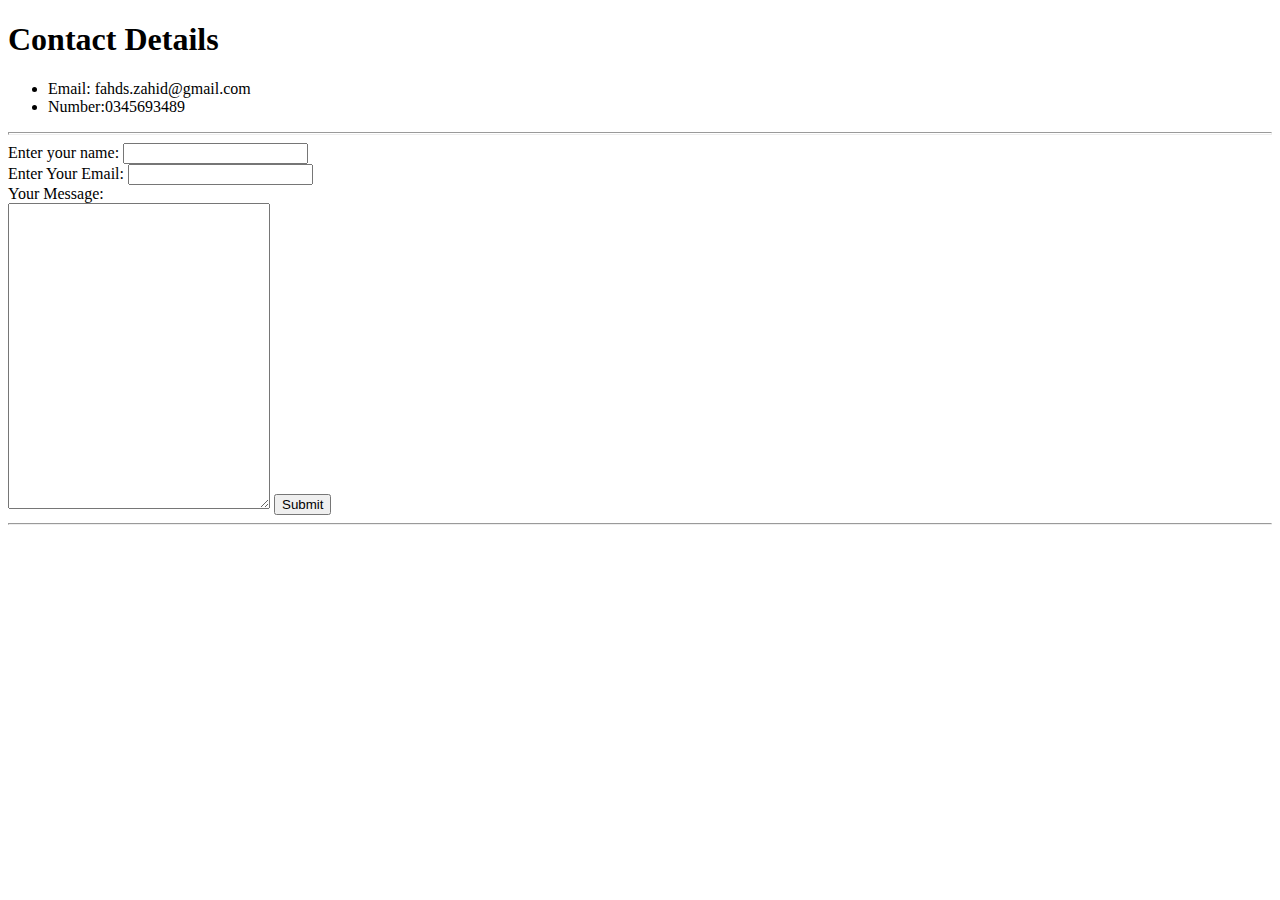
==== contact.html @ c216fa6e "Add initial cv website files" ====
<!DOCTYPE html>
<html>
    <head>
        <meta charset="utf-8">
        <title>My Contact</title>
    </head>
    <body>
        <h1>Contact Details</h1>
        <ul>
            <li>Email: fahds.zahid@gmail.com</li>
            <li>Number:0345693489</li>
        </ul>
        <hr size="3">


        <!--html Form:-->
        <form action="mailto:fahds.zahid@gmail.com" method="post" enctype="text/plain">
            <label>Enter your name:</label>
            <input type="name" name="your name">
            <br>
            <label>Enter Your Email:</label>
            <input type="email" name="your email">
            <br>
            <label >Your Message:</label>
            <br>
            <textarea name="" id="" cols="30" rows="20"></textarea>
            <input type="submit" name="" id="">
        </form>
        <hr>
    </body>
</html>
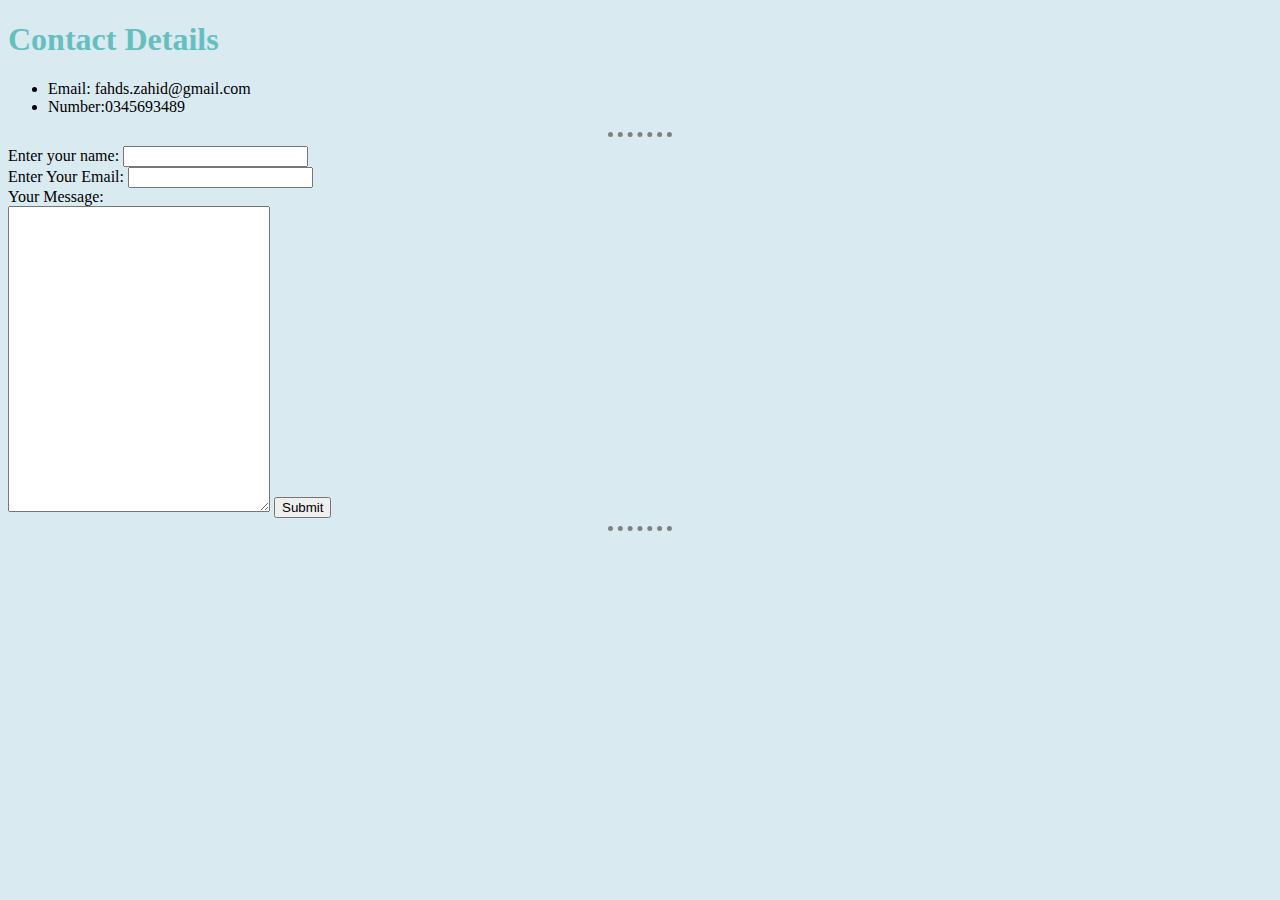
==== commit 58d4683d: "added css link" ====
--- a/contact.html
+++ b/contact.html
@@ -3,6 +3,7 @@
     <head>
         <meta charset="utf-8">
         <title>My Contact</title>
+        <link rel="stylesheet" href="css/styles.css">
     </head>
     <body>
         <h1>Contact Details</h1>
@@ -28,4 +29,4 @@
         </form>
         <hr>
     </body>
-</html>+</html>
--- a/css/styles.css
+++ b/css/styles.css
@@ -0,0 +1,21 @@
+body {
+    background-color:#DAEAF1;
+}
+h1 {
+    color:#66BFBF;
+}
+h3 {
+    color:#66BFBF;
+}
+hr {
+    /* border-style: dotted none none; */
+    border-style:none;
+    border-top-style:dotted;
+    border-width:5px;
+    width:5%;
+    border-color:gray;
+}
+img {
+    width:200px;
+    height:200px;
+}